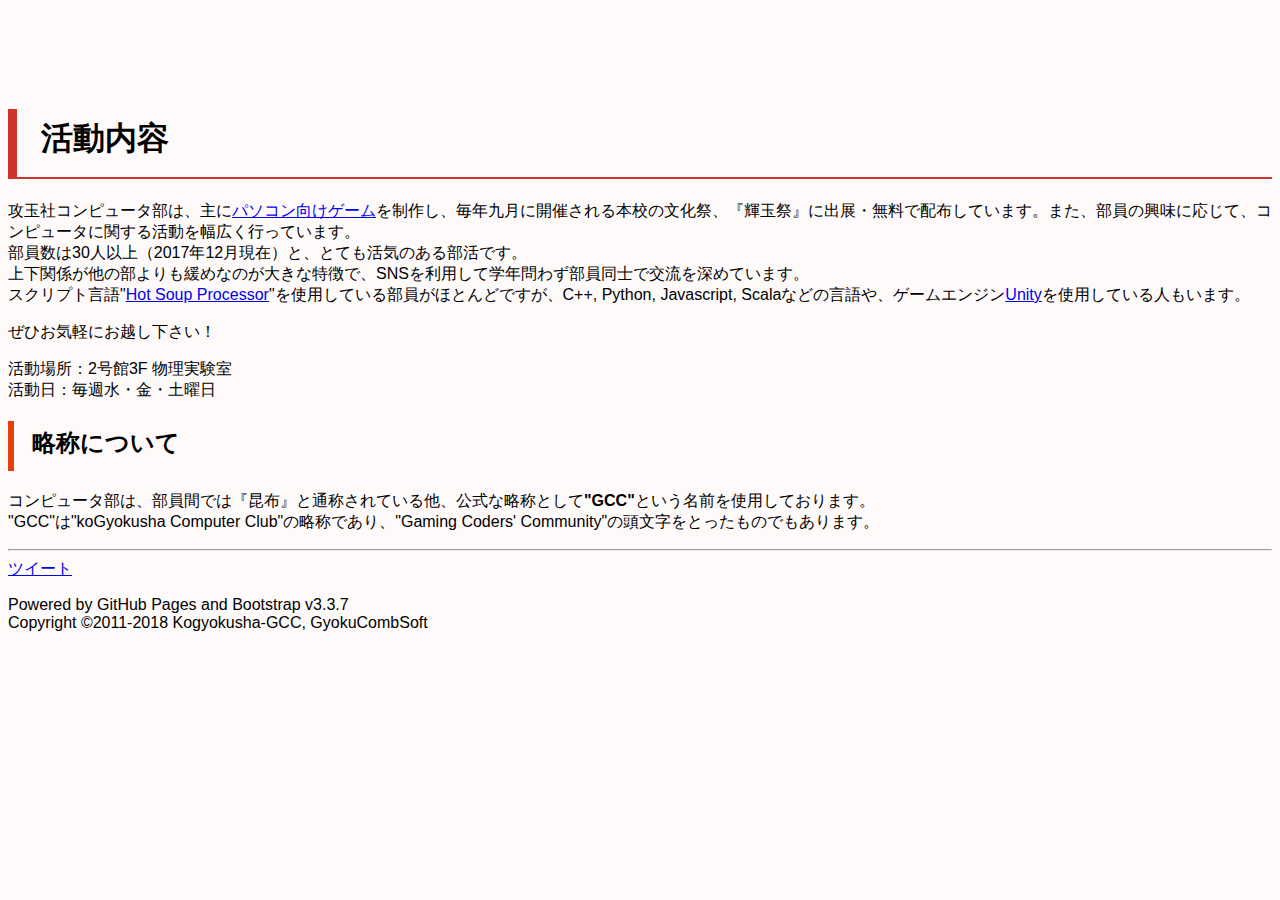
==== activities.html @ 69e8989b "Merge pull request #8 from stepney141/master" ====
<!DOCTYPE html>
<html lang="ja">

<head>
    <!-- いろいろ大事なmeta -->
    <meta http-equiv="content-type" charset="utf-8">
    <meta http-equiv="X-UA-Compatible" content="IE=edge">
    <meta name="viewport" content="width=device-width, initial-scale=1">
    <meta name="description" content="攻玉社中学・高校 コンピュータ部 公式サイト">
    <meta name="author" content="Kogyokusha-GCC">

    <!-- ファビコン指定 -->
    <link rel="icon" href="" type="img/jpg">

    <!-- Bootstrap インクルード -->
    <script src="js/include-bootstrap.js"></script>

    <!-- CSSインクルード -->
    <link href="css/style.css" type="text/css" rel="stylesheet"/>
    <link href="css/navbar-style.css" type="text/css" rel="stylesheet"/>

    <title>活動内容｜攻玉社中学・高校 コンピュータ部 - GCC</title>
</head>
<body>

<h1>活動内容</h1>

<div class="container-fluid">

    <!-- Navigation bar-->
    <script src="js/navmenu.js"></script>
    
    <p>攻玉社コンピュータ部は、主に<a href="product.html">パソコン向けゲーム</a>を制作し、毎年九月に開催される本校の文化祭、『輝玉祭』に出展・無料で配布しています。また、部員の興味に応じて、コンピュータに関する活動を幅広く行っています。<br>
    部員数は30人以上（2017年12月現在）と、とても活気のある部活です。<br>上下関係が他の部よりも緩めなのが大きな特徴で、SNSを利用して学年問わず部員同士で交流を深めています。<br>
    スクリプト言語"<a href="http://hsp.tv/" target="blank">Hot Soup Processor</a>"を使用している部員がほとんどですが、C++, Python, Javascript, Scalaなどの言語や、ゲームエンジン<a href="https://unity3d.com/jp" target="blank">Unity</a>を使用している人もいます。</p>
    <p>ぜひお気軽にお越し下さい！</p>

    <p>活動場所：2号館3F 物理実験室<br>
       活動日：毎週水・金・土曜日
    </p>

    <h2>略称について</h2>
    <p>コンピュータ部は、部員間では『昆布』と通称されている他、公式な略称として<strong>"GCC"</strong>という名前を使用しております。
    <br>"GCC"は"koGyokusha Computer Club"の略称であり、"Gaming Coders' Community"の頭文字をとったものでもあります。</p>
    
    <!-- footer -->
    <script src="./js/footer.js"></script>

</div>

</body>
</html>
---- css/style.css ----
body {
    padding-top: 80px;
    background-color: snow;
    animation:fadeIn 1s ease-out 0s 1 normal;
    text-align: justify;
    font-family: 'quicksand', -apple-system, BlinkMacSystemFont, 'Helvetica Neue', 'Hiragino Sans', 'Hiragino Kaku Gothic ProN', '游ゴシック Medium', meiryo, sans-serif;
}
img {
    max-width: 80%;
    height: auto;
    display: block;
    margin: 0 auto;
}
#make-it-bigger {
    font-size: 150%;
}
h1, h2 {
    position: relative;
    /* font-family: "Helvetica", "Arial", sans-serif, "ヒラギノ角ゴ ProN W3", "Hiragino Kaku Gothic ProN", "メイリオ", Meiryo; */
}
h1 {
    /* #cc342d */
    padding: .25em 0 .5em .75em;
    border-left: 9px solid #CC342D;
    border-bottom: 2px solid #CC342D;
}
h1.site-name{
    color: snow;
    position: relative;
    padding: .25em 0 .5em .75em;
    border-left: 9px solid red;
    border-bottom: 4px solid red;
    /* font-style:  */
}
h2 {
  padding: .25em 0 .5em .75em;
  border-left: 6px solid rgb(228, 63, 12);
}
span.line {
   display: inline-block;
}
.bg {
    height: 300px;
    background: url('../files/test-img2.jpg') center center no-repeat scroll;
    background-size: cover;
    -webkit-background-size: cover;
    -moz-background-size: cover;
    background-size: cover;
    -o-background-size: cover;
}
.news {
      margin: 0px 0px 15px;
      padding: 7px 3.5px 23.5px;
      /* background-color: #ddffdd #DEEEFF; */
}
#noscript{
    padding:30px;
    color:red;
    border:3px solid red;
    background:#fff;
    font-weight:700;
    position:absolute;
    right:0;
    top:0;
    z-index:3
}

/* iPhone X 対応用 */
@keyframes fadeIn {
    0% {opacity: 0} /*アニメーション開始時は完全に透過*/
    100% {opacity: 1} /*アニメーション終了時は透過しない*/
}
@-webkit-keyframes fadeIn /*旧 Safari 用のベンダー処理*/ {
    0% {opacity: 0}
    100% {opacity: 1}
}

.jumbotron-extend {
    position: relative;
    height: 70vh;
    min-height: 300px;
    background: url(../files/test-img2.jpg) no-repeat center center;
    background-size: cover;
}
.jumbotron-container {
    position: relative;
    top: 50%;
    transform: translateY(-50%);
}
.btn-black {
    border-radius: 0;
    background-color: rgb(58, 183, 255);
    color: #fff; 
    /* font-family: 'Avenir', serif; */
}
/* .btn-black:hover {
     background-color: #fff;
     color: #000;
} */
.SandboxRoot .env-bp-660 .timeline-Tweet-text .tweetAuthor-name {
	font-size: 10.5pt !important;
    line-height: 14pt!important;
}
.SandboxRoot.env-bp-970 .timeline-Tweet-text {
    font-size: 10.5pt !important;
    line-height: 14pt!important;
    }
.SandboxRoot.env-bp-820 .timeline-Tweet-text {
    font-size: 10.5pt !important;
    line-height: 14pt!important;
    }
.twitter{
    padding-left: 10%;
    padding-right: 10%;
}
---- css/navbar-style.css ----
.navbar {
  margin: 0;
  padding: 0;
  background-color: #3b3b35; 
}
.navbar .nav li a {
  /* font-weight: bold; */
  text-align: center;
  border-left: 1px solid rgba(255, 255, 255, .75);
  border-right: 1px solid rgba(0, 0, 0, .1);
}
.navbar .nav li:first-child a {
  border-left: 0;
}
.navbar .nav li:last-child a {
  border-right: 0;
  border-radius: 0 3px 3px 0;
}
.navbar .nav li a:hover {
  background-color: #f5f5f5;
  color: #0a6ebd;
  text-decoration: underline;
}
.navbar .nav li a span {
  font-size: 73%;
  color: #0a6ebd;
  text-decoration: underline;
}
.navbar .nav li a:hover span {
  color: #8f8f8f;
}

@media (min-width: 768px) {
  .navbar .nav {
    margin: 0;
    display: table;
    width: 100%;
  }
  .navbar .nav li {
    display: table-cell;
    float: none;
  }
  .navbar .nav li a {
    text-decoration: none;
  }
}
@media (max-width: 768px) {
  .navbar .nav li a {
    /*font-weight: bold;*/
    text-align: center;
    border-bottom: 1px solid rgba(0, 0, 0, .1);
    text-decoration: none;
  }
  .nav li a span {
    display: none;
  }
}
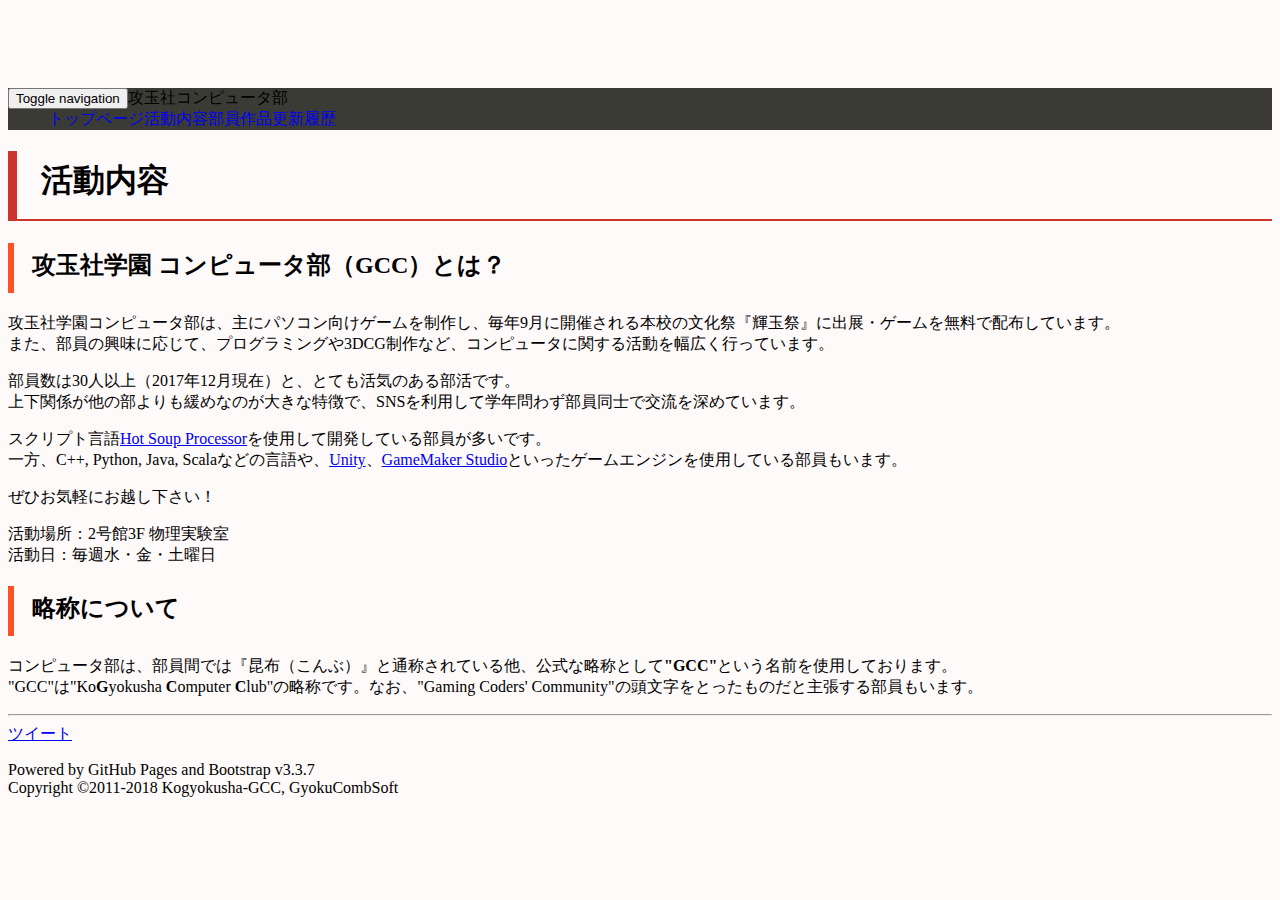
==== commit 366bcf1c: "フェードイン処理とh2をいじった" ====
--- a/activities.html
+++ b/activities.html
@@ -2,37 +2,60 @@
 <html lang="ja">
 
 <head>
+    <!-- Global site tag (gtag.js) - Google Analytics -->
+    <script async src="https://www.googletagmanager.com/gtag/js?id=UA-107302562-1"></script>
+    <script>
+        window.dataLayer = window.dataLayer || [];
+        function gtag() { dataLayer.push(arguments); }
+        gtag('js', new Date());
+        gtag('config', 'UA-107302562-1');
+    </script>
+    <!-- Google Analytics ここまで-->
+
     <!-- いろいろ大事なmeta -->
     <meta http-equiv="content-type" charset="utf-8">
     <meta http-equiv="X-UA-Compatible" content="IE=edge">
-    <meta name="viewport" content="width=device-width, initial-scale=1">
+    <meta name="viewport" content="width=device-width, user-scalable=yes" />
     <meta name="description" content="攻玉社中学・高校 コンピュータ部 公式サイト">
     <meta name="author" content="Kogyokusha-GCC">
+    
+    <!-- twitter card -->
+    <meta name="twitter:card" content="summary">
+    <meta name="twitter:site" content="@Kogyokusha_GCC" />
+    <meta property="og:url" content="https://kogyokusha-gcc.github.io/activities.html" />
+    <meta property="og:title" content="活動内容｜攻玉社中学・高校 コンピュータ部 公式サイト" />
+    <meta property="og:description" content="輝玉祭で配布したPCゲームのダウンロードはこちらからどうぞ！" />
+    <meta property="og:image" content="https://kogyokusha-gcc.github.io/files/dummy-logo3.png" />
 
     <!-- ファビコン指定 -->
-    <link rel="icon" href="" type="img/jpg">
+    <link rel="icon" href="./files/dummy-logo2.jpg" type="img/jpg">
 
     <!-- Bootstrap インクルード -->
     <script src="js/include-bootstrap.js"></script>
 
+    <!-- script.js インクルード -->
+    <script src="js/script.js"></script>
+
     <!-- CSSインクルード -->
     <link href="css/style.css" type="text/css" rel="stylesheet"/>
     <link href="css/navbar-style.css" type="text/css" rel="stylesheet"/>
+    <link href="css/modern-normalize.css" type="text/css" rel="stylesheet" />
 
     <title>活動内容｜攻玉社中学・高校 コンピュータ部 - GCC</title>
 </head>
+
 <body>
-
-<h1>活動内容</h1>
-
 <div class="container-fluid">
 
     <!-- Navigation bar-->
     <script src="js/navmenu.js"></script>
     
-    <p>攻玉社コンピュータ部は、主に<a href="product.html">パソコン向けゲーム</a>を制作し、毎年九月に開催される本校の文化祭、『輝玉祭』に出展・無料で配布しています。また、部員の興味に応じて、コンピュータに関する活動を幅広く行っています。<br>
-    部員数は30人以上（2017年12月現在）と、とても活気のある部活です。<br>上下関係が他の部よりも緩めなのが大きな特徴で、SNSを利用して学年問わず部員同士で交流を深めています。<br>
-    スクリプト言語"<a href="http://hsp.tv/" target="blank">Hot Soup Processor</a>"を使用している部員がほとんどですが、C++, Python, Javascript, Scalaなどの言語や、ゲームエンジン<a href="https://unity3d.com/jp" target="blank">Unity</a>を使用している人もいます。</p>
+    <h1>活動内容</h1>
+    
+    <h2>攻玉社学園 コンピュータ部（GCC）とは？</h2>
+    <p>攻玉社学園コンピュータ部は、主にパソコン向けゲームを制作し、毎年9月に開催される本校の文化祭『輝玉祭』に出展・ゲームを無料で配布しています。<br>また、部員の興味に応じて、プログラミングや3DCG制作など、コンピュータに関する活動を幅広く行っています。</p>
+    <p>部員数は30人以上（2017年12月現在）と、とても活気のある部活です。<br>上下関係が他の部よりも緩めなのが大きな特徴で、SNSを利用して学年問わず部員同士で交流を深めています。</p>
+    <p>スクリプト言語<a href="http://hsp.tv/" target="blank">Hot Soup Processor</a>を使用して開発している部員が多いです。<br>一方、C++, Python, Java, Scalaなどの言語や、<a href="https://unity3d.com/jp" target="blank">Unity</a>、<a href="https://www.yoyogames.com/gamemaker">GameMaker Studio</a>といったゲームエンジンを使用している部員もいます。</p>
     <p>ぜひお気軽にお越し下さい！</p>
 
     <p>活動場所：2号館3F 物理実験室<br>
@@ -40,13 +63,14 @@
     </p>
 
     <h2>略称について</h2>
-    <p>コンピュータ部は、部員間では『昆布』と通称されている他、公式な略称として<strong>"GCC"</strong>という名前を使用しております。
-    <br>"GCC"は"koGyokusha Computer Club"の略称であり、"Gaming Coders' Community"の頭文字をとったものでもあります。</p>
-    
+    <p>コンピュータ部は、部員間では『昆布（こんぶ）』と通称されている他、公式な略称として<strong>"GCC"</strong>という名前を使用しております。
+    <br>"GCC"は"Ko<strong>G</strong>yokusha <strong>C</strong>omputer <strong>C</strong>lub"の略称です。なお、"Gaming Coders' Community"の頭文字をとったものだと主張する部員もいます。</p>
+    <!-- ところで、『涼宮ハルヒの憂鬱』に出てくる「コンピ研」って通称、何か言いづらいと思いませんか？「昆布」という通称はもっと広まるべき -->
+
     <!-- footer -->
     <script src="./js/footer.js"></script>
 
 </div>
+</body>
 
-</body>
 </html>--- a/css/style.css
+++ b/css/style.css
@@ -1,9 +1,26 @@
 body {
     padding-top: 80px;
     background-color: snow;
-    animation:fadeIn 1s ease-out 0s 1 normal;
+    animation:fadeIn 1.5s ease-out 0s 1 normal;
+    -webkit-animation: fadeIn 1.5s ease-in;
     text-align: justify;
-    font-family: 'quicksand', -apple-system, BlinkMacSystemFont, 'Helvetica Neue', 'Hiragino Sans', 'Hiragino Kaku Gothic ProN', '游ゴシック Medium', meiryo, sans-serif;
+    /* font-family: 'quicksand', -apple-system, BlinkMacSystemFont, 'Helvetica Neue', 'Hiragino Sans', 'Hiragino Kaku Gothic ProN', '游ゴシック Medium', meiryo, sans-serif; */
+}
+@keyframes fadeIn{
+	0%{
+		opacity: 0;
+	}
+	100%{
+		opacity: 1;
+	}
+}
+@-webkit-keyframes fadeIn{
+	0%{
+		opacity: 0;
+	}
+	100%{
+		opacity: 1;
+	}
 }
 img {
     max-width: 80%;
@@ -19,22 +36,21 @@
     /* font-family: "Helvetica", "Arial", sans-serif, "ヒラギノ角ゴ ProN W3", "Hiragino Kaku Gothic ProN", "メイリオ", Meiryo; */
 }
 h1 {
-    /* #cc342d */
     padding: .25em 0 .5em .75em;
     border-left: 9px solid #CC342D;
     border-bottom: 2px solid #CC342D;
 }
 h1.site-name{
-    color: snow;
+    color: #fff;
     position: relative;
     padding: .25em 0 .5em .75em;
-    border-left: 9px solid red;
-    border-bottom: 4px solid red;
-    /* font-style:  */
+    border-left: 9px solid rgba(255, 31, 31, 0.925);
+    border-bottom: 4px solid rgba(255, 31, 31, 0.925);
+    font-weight: 600;
 }
 h2 {
   padding: .25em 0 .5em .75em;
-  border-left: 6px solid rgb(228, 63, 12);
+  border-left: 6px solid rgb(255, 80, 36);
 }
 span.line {
    display: inline-block;
@@ -48,10 +64,8 @@
     background-size: cover;
     -o-background-size: cover;
 }
-.news {
-      margin: 0px 0px 15px;
-      padding: 7px 3.5px 23.5px;
-      /* background-color: #ddffdd #DEEEFF; */
+p.product{
+    list-style: none;
 }
 #noscript{
     padding:30px;
@@ -64,21 +78,10 @@
     top:0;
     z-index:3
 }
-
-/* iPhone X 対応用 */
-@keyframes fadeIn {
-    0% {opacity: 0} /*アニメーション開始時は完全に透過*/
-    100% {opacity: 1} /*アニメーション終了時は透過しない*/
-}
-@-webkit-keyframes fadeIn /*旧 Safari 用のベンダー処理*/ {
-    0% {opacity: 0}
-    100% {opacity: 1}
-}
-
 .jumbotron-extend {
     position: relative;
     height: 70vh;
-    min-height: 300px;
+    min-height: 400px;
     background: url(../files/test-img2.jpg) no-repeat center center;
     background-size: cover;
 }
@@ -87,16 +90,16 @@
     top: 50%;
     transform: translateY(-50%);
 }
-.btn-black {
-    border-radius: 0;
-    background-color: rgb(58, 183, 255);
-    color: #fff; 
+.btn {
+    border-radius: 5px;
+    background-color: rgba(58, 199, 255, 0.918);
+    color: #fff;
     /* font-family: 'Avenir', serif; */
 }
-/* .btn-black:hover {
+.btn:hover {
      background-color: #fff;
      color: #000;
-} */
+}
 .SandboxRoot .env-bp-660 .timeline-Tweet-text .tweetAuthor-name {
 	font-size: 10.5pt !important;
     line-height: 14pt!important;
@@ -112,4 +115,7 @@
 .twitter{
     padding-left: 10%;
     padding-right: 10%;
+}
+a{
+    text-decoration: underline;
 }--- a/css/navbar-style.css
+++ b/css/navbar-style.css
@@ -3,18 +3,15 @@
   padding: 0;
   background-color: #3b3b35; 
 }
-.navbar .nav li a {
-  /* font-weight: bold; */
+/* .navbar .nav li a {
   text-align: center;
-  border-left: 1px solid rgba(255, 255, 255, .75);
-  border-right: 1px solid rgba(0, 0, 0, .1);
+  border-radius: 2px 2px 2px 2px;
 }
 .navbar .nav li:first-child a {
   border-left: 0;
 }
 .navbar .nav li:last-child a {
   border-right: 0;
-  border-radius: 0 3px 3px 0;
 }
 .navbar .nav li a:hover {
   background-color: #f5f5f5;
@@ -28,12 +25,12 @@
 }
 .navbar .nav li a:hover span {
   color: #8f8f8f;
-}
+} */
 
 @media (min-width: 768px) {
   .navbar .nav {
     margin: 0;
-    display: table;
+    /* display: table; */
     width: 100%;
   }
   .navbar .nav li {
@@ -43,6 +40,9 @@
   .navbar .nav li a {
     text-decoration: none;
   }
+  .navbar .nav li a:hover {
+    text-decoration: underline;
+  }
 }
 @media (max-width: 768px) {
   .navbar .nav li a {
@@ -51,7 +51,10 @@
     border-bottom: 1px solid rgba(0, 0, 0, .1);
     text-decoration: none;
   }
+  .navbar .nav li a:hover {
+    text-decoration: underline;
+  }
   .nav li a span {
     display: none;
   }
-}
+}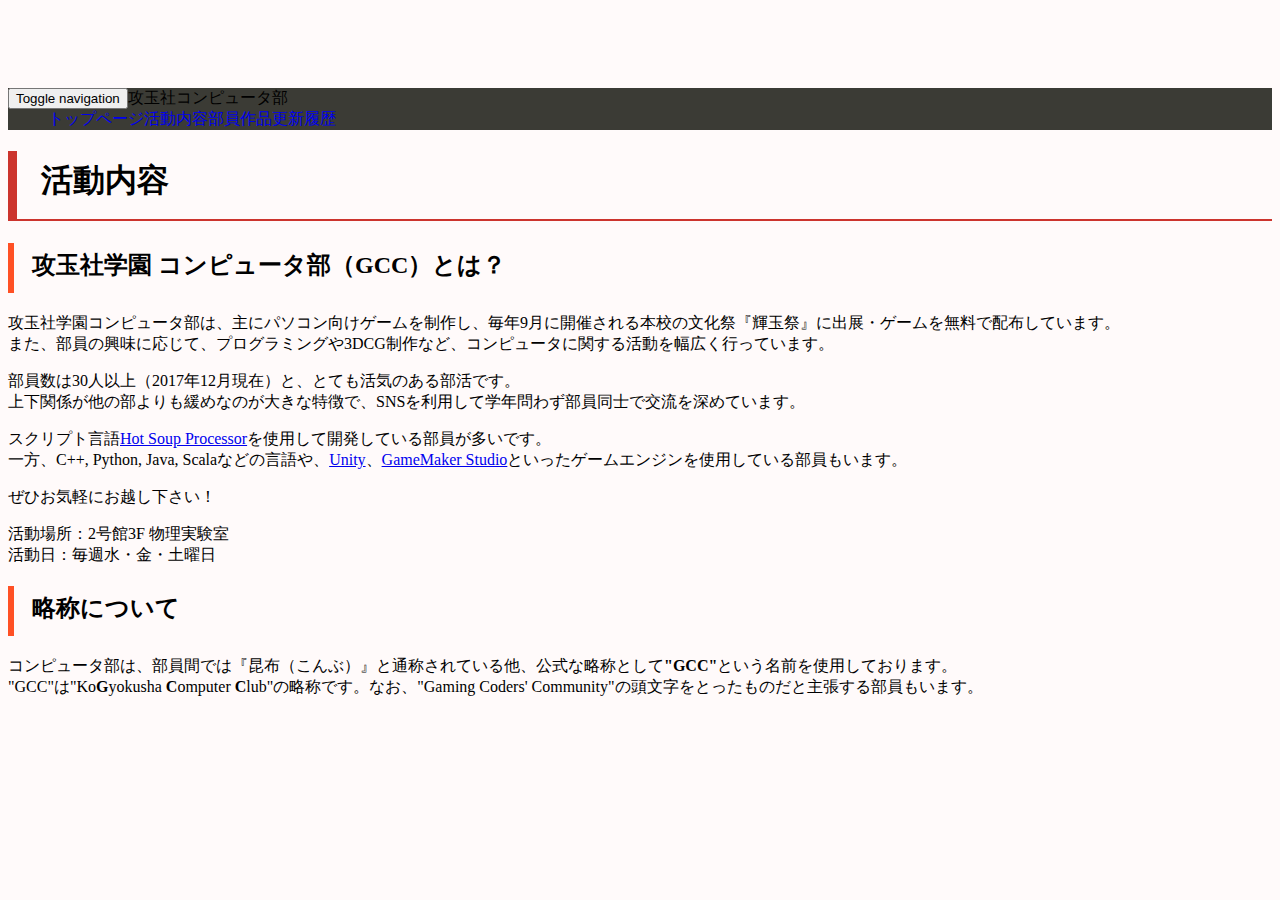
==== commit 1ce75949: "jsモジュールをscript.jsに一本化" ====
--- a/activities.html
+++ b/activities.html
@@ -30,11 +30,11 @@
     <!-- ファビコン指定 -->
     <link rel="icon" href="./files/dummy-logo2.jpg" type="img/jpg">
 
-    <!-- Bootstrap インクルード -->
-    <script src="js/include-bootstrap.js"></script>
-
     <!-- script.js インクルード -->
     <script src="js/script.js"></script>
+
+    <!-- Bootstrap インクルード -->
+    <span id="includeBootstrap_id"></span>
 
     <!-- CSSインクルード -->
     <link href="css/style.css" type="text/css" rel="stylesheet"/>
@@ -48,7 +48,7 @@
 <div class="container-fluid">
 
     <!-- Navigation bar-->
-    <script src="js/navmenu.js"></script>
+    <span id="navMenu"></span>
     
     <h1>活動内容</h1>
     
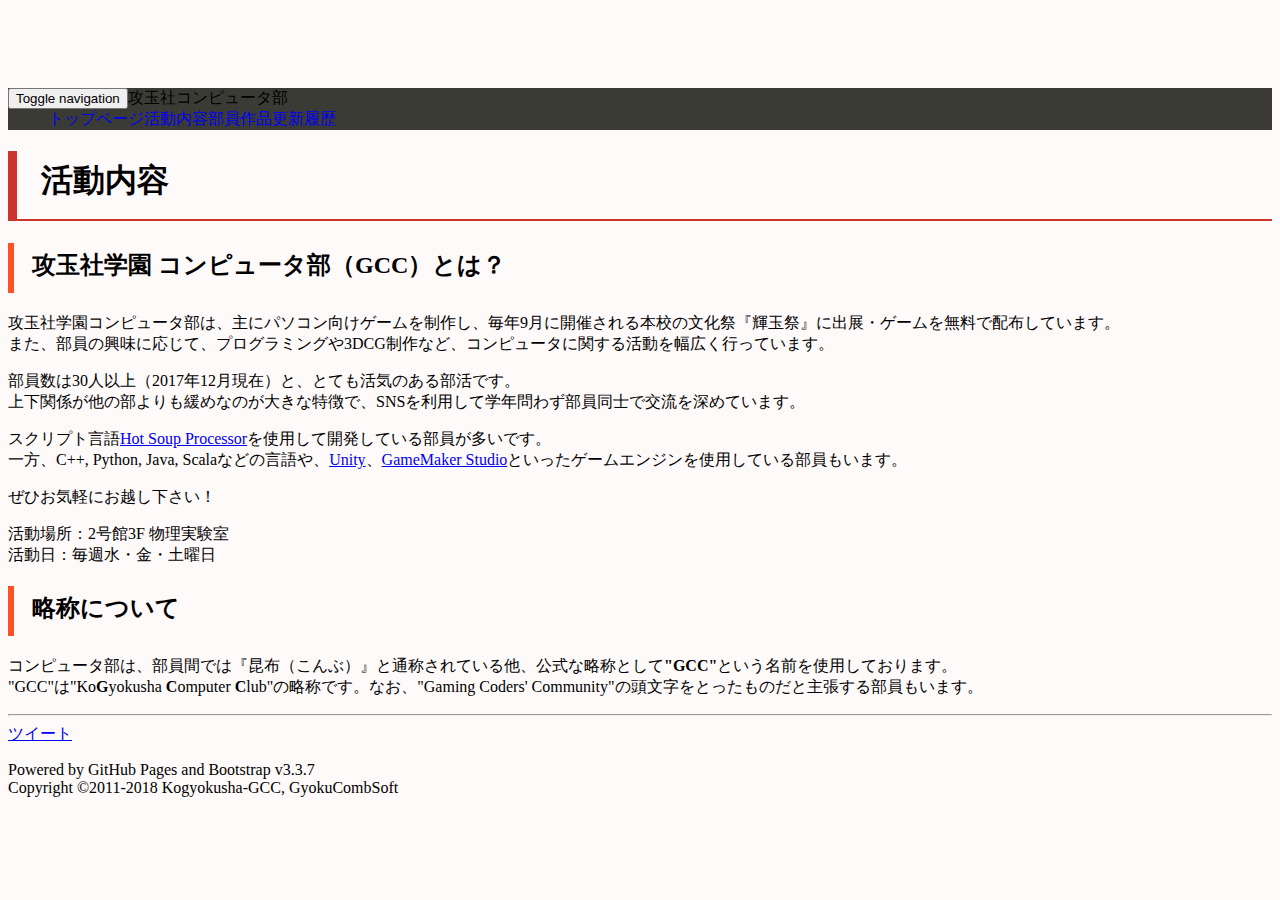
==== commit edb9247e: "Merge pull request #20 from stepney141/master" ====
--- a/activities.html
+++ b/activities.html
@@ -68,7 +68,7 @@
     <!-- ところで、『涼宮ハルヒの憂鬱』に出てくる「コンピ研」って通称、何か言いづらいと思いませんか？「昆布」という通称はもっと広まるべき -->
 
     <!-- footer -->
-    <script src="./js/footer.js"></script>
+    <span id="footer"></span>
 
 </div>
 </body>
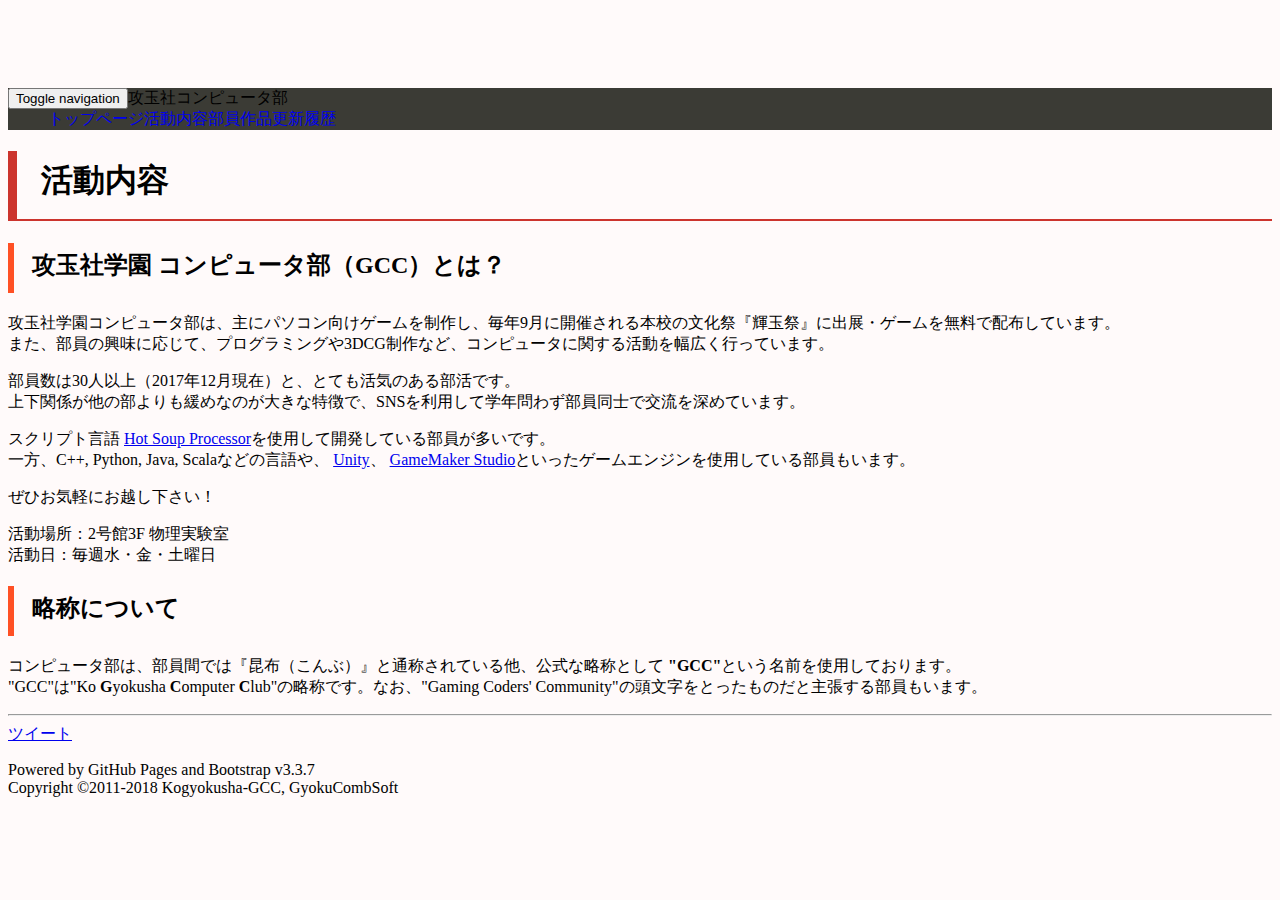
==== commit f24d789e: "モバイルナビゲーションバーが表示されないバグを修正" ====
--- a/activities.html
+++ b/activities.html
@@ -1,76 +1,90 @@
 <!DOCTYPE html>
 <html lang="ja">
 
-<head>
-    <!-- Global site tag (gtag.js) - Google Analytics -->
-    <script async src="https://www.googletagmanager.com/gtag/js?id=UA-107302562-1"></script>
-    <script>
-        window.dataLayer = window.dataLayer || [];
-        function gtag() { dataLayer.push(arguments); }
-        gtag('js', new Date());
-        gtag('config', 'UA-107302562-1');
-    </script>
-    <!-- Google Analytics ここまで-->
+    <head>
+        <!-- Global site tag (gtag.js) - Google Analytics -->
+        <script async src="https://www.googletagmanager.com/gtag/js?id=UA-107302562-1"></script>
+        <script>
+            window.dataLayer = window.dataLayer || [];
+            function gtag() { dataLayer.push(arguments); }
+            gtag('js', new Date());
+            gtag('config', 'UA-107302562-1');
+        </script>
+        <!-- Google Analytics ここまで-->
 
-    <!-- いろいろ大事なmeta -->
-    <meta http-equiv="content-type" charset="utf-8">
-    <meta http-equiv="X-UA-Compatible" content="IE=edge">
-    <meta name="viewport" content="width=device-width, user-scalable=yes" />
-    <meta name="description" content="攻玉社中学・高校 コンピュータ部 公式サイト">
-    <meta name="author" content="Kogyokusha-GCC">
-    
-    <!-- twitter card -->
-    <meta name="twitter:card" content="summary">
-    <meta name="twitter:site" content="@Kogyokusha_GCC" />
-    <meta property="og:url" content="https://kogyokusha-gcc.github.io/activities.html" />
-    <meta property="og:title" content="活動内容｜攻玉社中学・高校 コンピュータ部 公式サイト" />
-    <meta property="og:description" content="輝玉祭で配布したPCゲームのダウンロードはこちらからどうぞ！" />
-    <meta property="og:image" content="https://kogyokusha-gcc.github.io/files/dummy-logo3.png" />
+        <!-- いろいろ大事なmeta -->
+        <meta http-equiv="content-type" charset="utf-8">
+        <meta http-equiv="X-UA-Compatible" content="IE=edge">
+        <meta name="viewport" content="width=device-width, user-scalable=yes" />
+        <meta name="description" content="攻玉社中学・高校 コンピュータ部 公式サイト">
+        <meta name="author" content="Kogyokusha-GCC">
 
-    <!-- ファビコン指定 -->
-    <link rel="icon" href="./files/dummy-logo2.jpg" type="img/jpg">
+        <!-- twitter card -->
+        <meta name="twitter:card" content="summary">
+        <meta name="twitter:site" content="@Kogyokusha_GCC" />
+        <meta property="og:url" content="https://kogyokusha-gcc.github.io/activities.html" />
+        <meta property="og:title" content="活動内容｜攻玉社中学・高校 コンピュータ部 公式サイト" />
+        <meta property="og:description" content="輝玉祭で配布したPCゲームのダウンロードはこちらからどうぞ！" />
+        <meta property="og:image" content="https://kogyokusha-gcc.github.io/files/dummy-logo3.png" />
 
-    <!-- script.js インクルード -->
-    <script src="js/script.js"></script>
+        <!-- ファビコン指定 -->
+        <link rel="icon" href="./files/dummy-logo2.jpg" type="img/jpg">
 
-    <!-- Bootstrap インクルード -->
-    <span id="includeBootstrap_id"></span>
+        <!-- script.js インクルード -->
+        <script src="js/script.js"></script>
+        <script>window.onload = function () { includeBootstrap(); writeNavigationBar(); writeFooter(); }</script>
 
-    <!-- CSSインクルード -->
-    <link href="css/style.css" type="text/css" rel="stylesheet"/>
-    <link href="css/navbar-style.css" type="text/css" rel="stylesheet"/>
-    <link href="css/modern-normalize.css" type="text/css" rel="stylesheet" />
+        <!-- Bootstrap インクルード -->
+        <span id="includeBootstrap_id"></span>
 
-    <title>活動内容｜攻玉社中学・高校 コンピュータ部 - GCC</title>
-</head>
+        <!-- CSSインクルード -->
+        <link href="css/style.css" type="text/css" rel="stylesheet" />
+        <link href="css/navbar-style.css" type="text/css" rel="stylesheet" />
+        <link href="css/modern-normalize.css" type="text/css" rel="stylesheet" />
 
-<body>
-<div class="container-fluid">
+        <title>活動内容｜攻玉社中学・高校 コンピュータ部 - GCC</title>
+    </head>
 
-    <!-- Navigation bar-->
-    <span id="navMenu"></span>
-    
-    <h1>活動内容</h1>
-    
-    <h2>攻玉社学園 コンピュータ部（GCC）とは？</h2>
-    <p>攻玉社学園コンピュータ部は、主にパソコン向けゲームを制作し、毎年9月に開催される本校の文化祭『輝玉祭』に出展・ゲームを無料で配布しています。<br>また、部員の興味に応じて、プログラミングや3DCG制作など、コンピュータに関する活動を幅広く行っています。</p>
-    <p>部員数は30人以上（2017年12月現在）と、とても活気のある部活です。<br>上下関係が他の部よりも緩めなのが大きな特徴で、SNSを利用して学年問わず部員同士で交流を深めています。</p>
-    <p>スクリプト言語<a href="http://hsp.tv/" target="blank">Hot Soup Processor</a>を使用して開発している部員が多いです。<br>一方、C++, Python, Java, Scalaなどの言語や、<a href="https://unity3d.com/jp" target="blank">Unity</a>、<a href="https://www.yoyogames.com/gamemaker">GameMaker Studio</a>といったゲームエンジンを使用している部員もいます。</p>
-    <p>ぜひお気軽にお越し下さい！</p>
+    <body>
+        <div class="container-fluid">
 
-    <p>活動場所：2号館3F 物理実験室<br>
-       活動日：毎週水・金・土曜日
-    </p>
+            <!-- Navigation bar-->
+            <span id="navMenu"></span>
 
-    <h2>略称について</h2>
-    <p>コンピュータ部は、部員間では『昆布（こんぶ）』と通称されている他、公式な略称として<strong>"GCC"</strong>という名前を使用しております。
-    <br>"GCC"は"Ko<strong>G</strong>yokusha <strong>C</strong>omputer <strong>C</strong>lub"の略称です。なお、"Gaming Coders' Community"の頭文字をとったものだと主張する部員もいます。</p>
-    <!-- ところで、『涼宮ハルヒの憂鬱』に出てくる「コンピ研」って通称、何か言いづらいと思いませんか？「昆布」という通称はもっと広まるべき -->
+            <h1>活動内容</h1>
 
-    <!-- footer -->
-    <span id="footer"></span>
+            <h2>攻玉社学園 コンピュータ部（GCC）とは？</h2>
+            <p>攻玉社学園コンピュータ部は、主にパソコン向けゲームを制作し、毎年9月に開催される本校の文化祭『輝玉祭』に出展・ゲームを無料で配布しています。
+                <br>また、部員の興味に応じて、プログラミングや3DCG制作など、コンピュータに関する活動を幅広く行っています。</p>
+            <p>部員数は30人以上（2017年12月現在）と、とても活気のある部活です。
+                <br>上下関係が他の部よりも緩めなのが大きな特徴で、SNSを利用して学年問わず部員同士で交流を深めています。</p>
+            <p>スクリプト言語
+                <a href="http://hsp.tv/" target="blank">Hot Soup Processor</a>を使用して開発している部員が多いです。
+                <br>一方、C++, Python, Java, Scalaなどの言語や、
+                <a href="https://unity3d.com/jp" target="blank">Unity</a>、
+                <a href="https://www.yoyogames.com/gamemaker">GameMaker Studio</a>といったゲームエンジンを使用している部員もいます。</p>
+            <p>ぜひお気軽にお越し下さい！</p>
 
-</div>
-</body>
+            <p>活動場所：2号館3F 物理実験室
+                <br> 活動日：毎週水・金・土曜日
+            </p>
+
+            <h2>略称について</h2>
+            <p>コンピュータ部は、部員間では『昆布（こんぶ）』と通称されている他、公式な略称として
+                <strong>"GCC"</strong>という名前を使用しております。
+                <br>"GCC"は"Ko
+                <strong>G</strong>yokusha
+                <strong>C</strong>omputer
+                <strong>C</strong>lub"の略称です。なお、"Gaming Coders' Community"の頭文字をとったものだと主張する部員もいます。</p>
+            <!-- ところで、『涼宮ハルヒの憂鬱』に出てくる「コンピ研」って通称、何か言いづらいと思いませんか？「昆布」という通称はもっと広まるべき -->
+
+            <!-- footer -->
+            <span id="footer"></span>
+
+        </div>
+        <script src="https://ajax.googleapis.com/ajax/libs/jquery/1.11.1/jquery.min.js"></script>
+        <script src="js/bootstrap.min.js"></script>
+        
+    </body>
 
 </html>--- a/css/navbar-style.css
+++ b/css/navbar-style.css
@@ -1,7 +1,7 @@
 .navbar {
   margin: 0;
   padding: 0;
-  background-color: #3b3b35; 
+  background-color: #3b3b35;
 }
 /* .navbar .nav li a {
   text-align: center;
